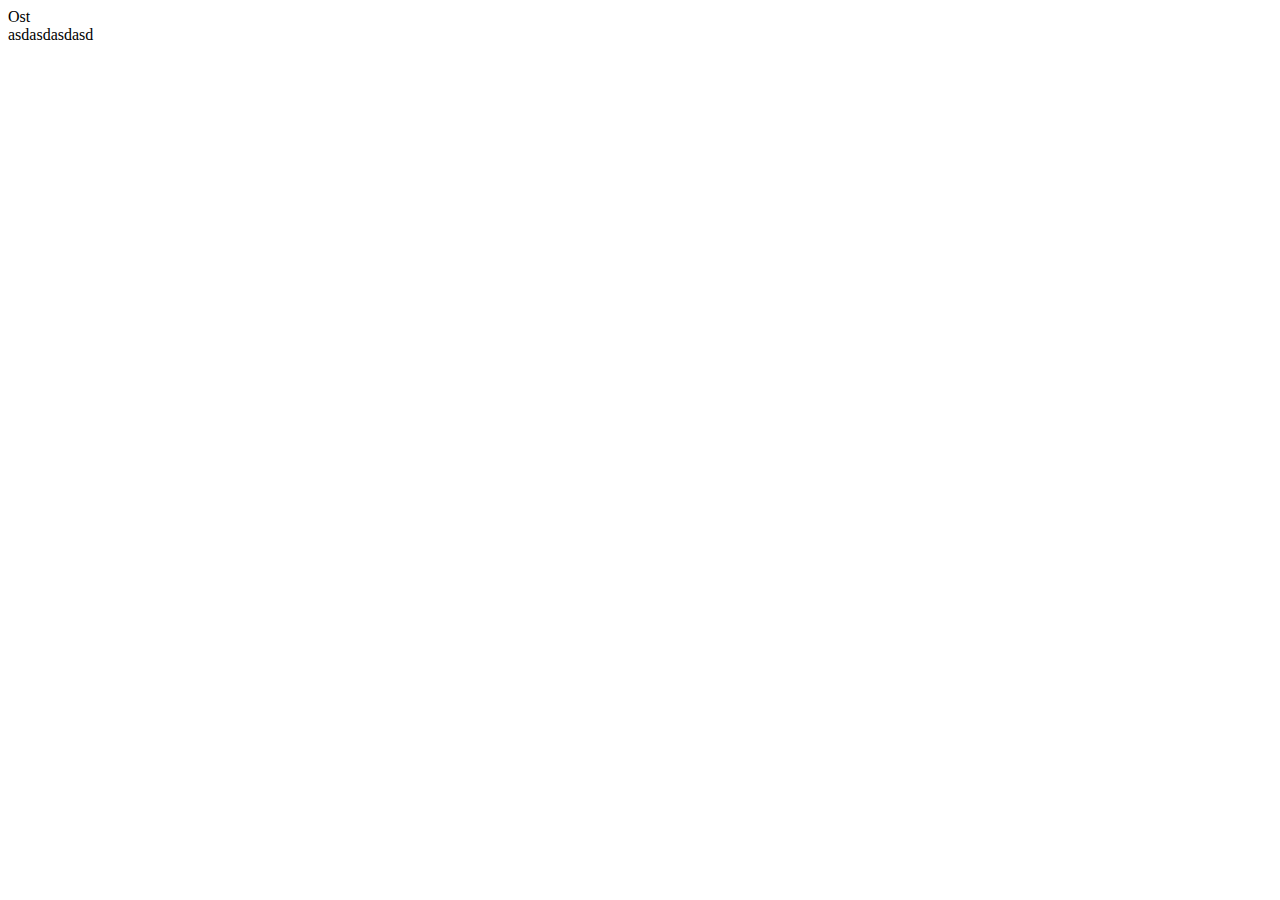
==== nav/index.html @ d32bb445 "empty" ====
<!DOCTYPE html>
<html lang="en">
<head>
    <meta charset="UTF-8">
    <meta http-equiv="X-UA-Compatible" content="IE=edge">
    <meta name="viewport" content="width=device-width, initial-scale=1.0">
    <title>Nav komponent</title>
    <link rel="stylesheet" href="nav.css">
</head>
<body>
    <div>Ost</div> asdasdasdasd
</body>
</html>
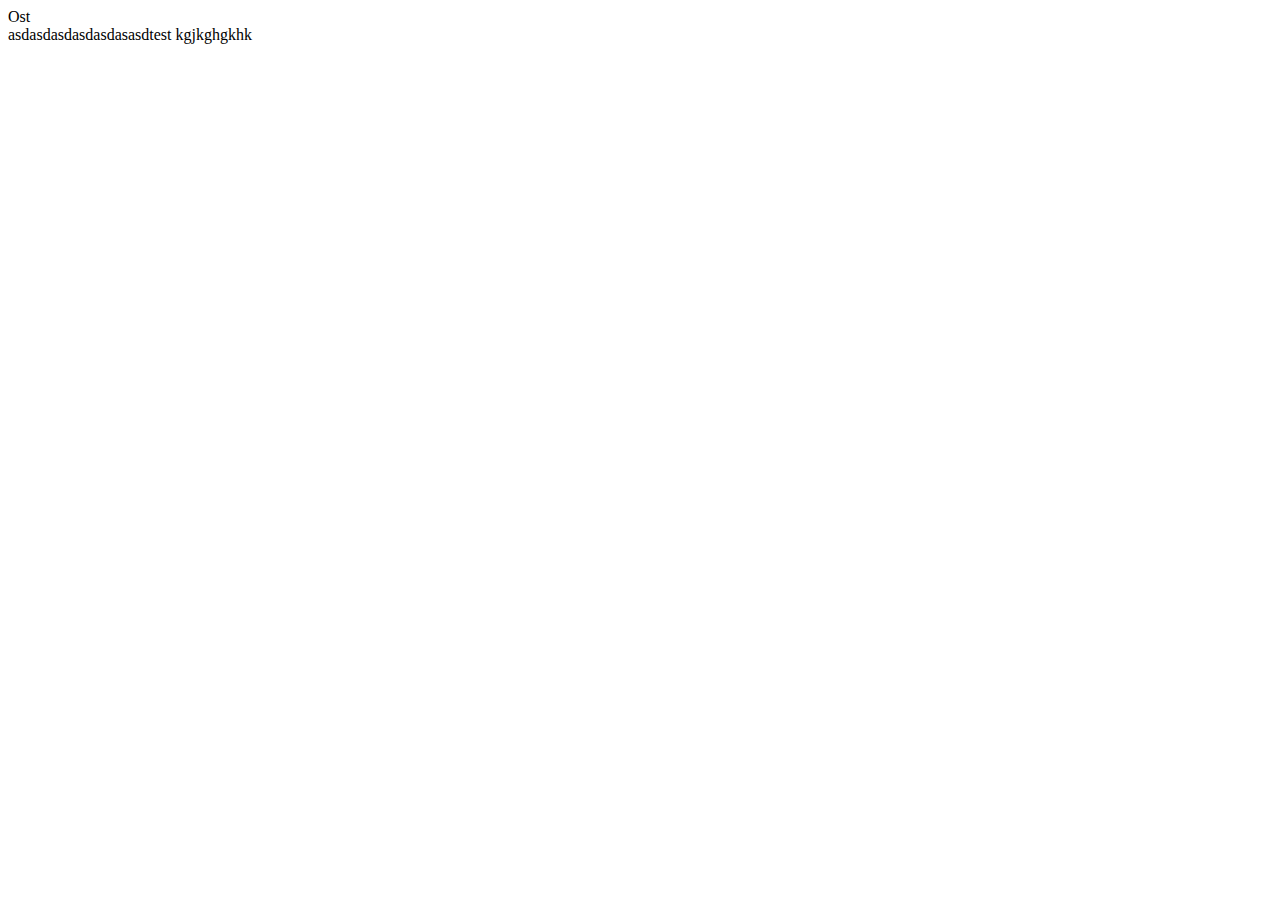
==== commit 281d57e7: "🎉" ====
--- a/nav/index.html
+++ b/nav/index.html
@@ -8,6 +8,7 @@
     <link rel="stylesheet" href="nav.css">
 </head>
 <body>
-    <div>Ost</div> asdasdasdasd
+    <div>Ost</div> asdasdasdasdasdasasdtest kgjkghgkhk
+    
 </body>
 </html>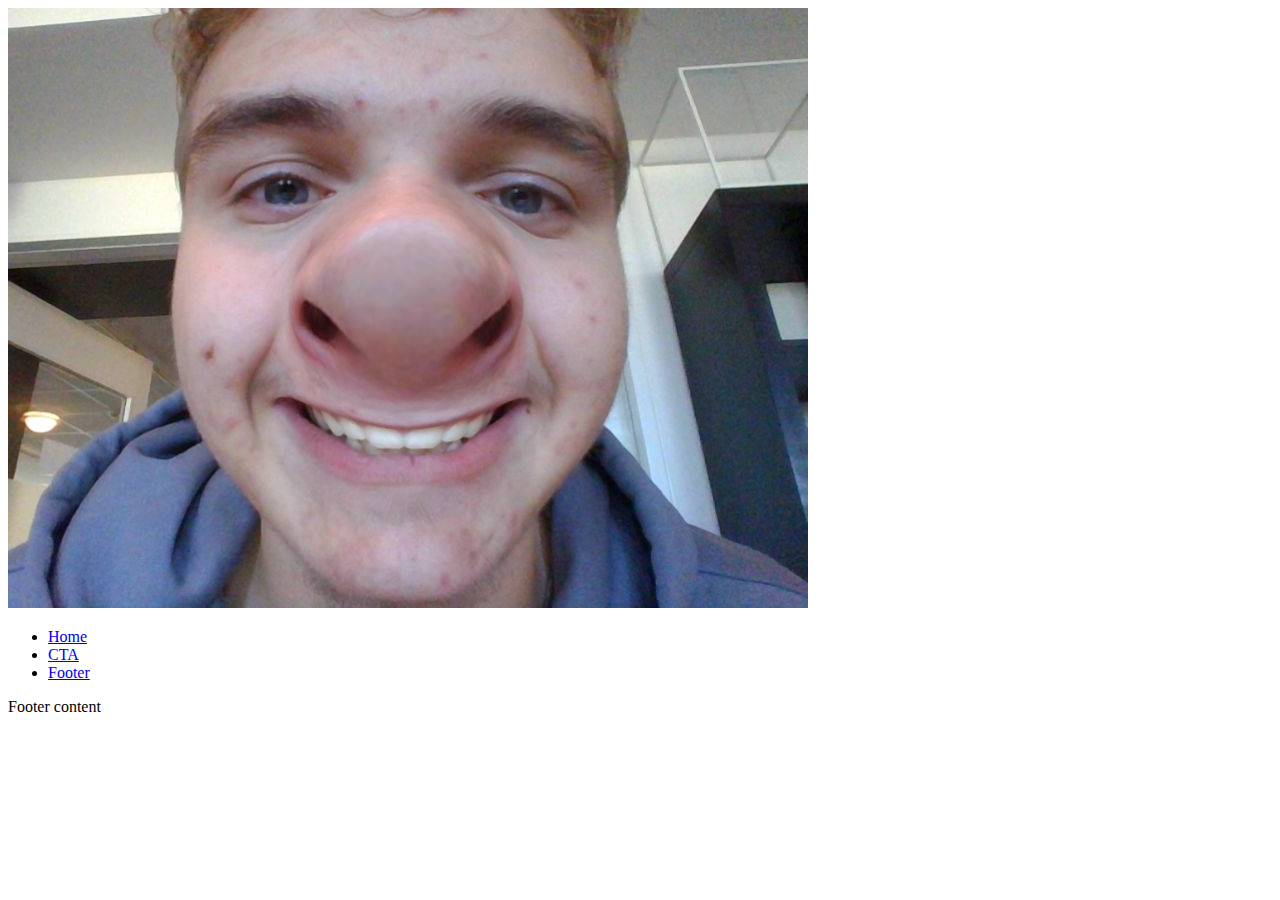
==== commit 4202e1f0: "🎨" ====
--- a/nav/index.html
+++ b/nav/index.html
@@ -5,10 +5,25 @@
     <meta http-equiv="X-UA-Compatible" content="IE=edge">
     <meta name="viewport" content="width=device-width, initial-scale=1.0">
     <title>Nav komponent</title>
-    <link rel="stylesheet" href="nav.css">
+    <link rel="stylesheet" href="../card/card.css">
+    <link rel="stylesheet" href="../nav/nav.css">
 </head>
 <body>
-    <div>Ost</div> asdasdasdasdasdasasdtest kgjkghgkhk
-    
+    <nav class="navbar">
+        <div class="navbar-inner container">
+        <a class="navbar-brand" href="../index.html"><img src="../cta/images/webcam-toy-photo4.jpg" class="logoimg"></a>
+        <ul class="nav">
+            <li class="nav-item"><a href="../index.html" class="nav-link">Home</a></li>
+            <li class="nav-item"><a href="../cta/index.html" class="nav-link">CTA</a></li>
+            <li class="nav-item"><a href="../footer/index.html" class="nav-link">Footer</a></li>
+        </ul>
+        </div>
+    </nav>
+
+    <main class="container">
+    </main>
+    <footer class="container fut">
+        <p>Footer content</p>
+    </footer>
 </body>
 </html>